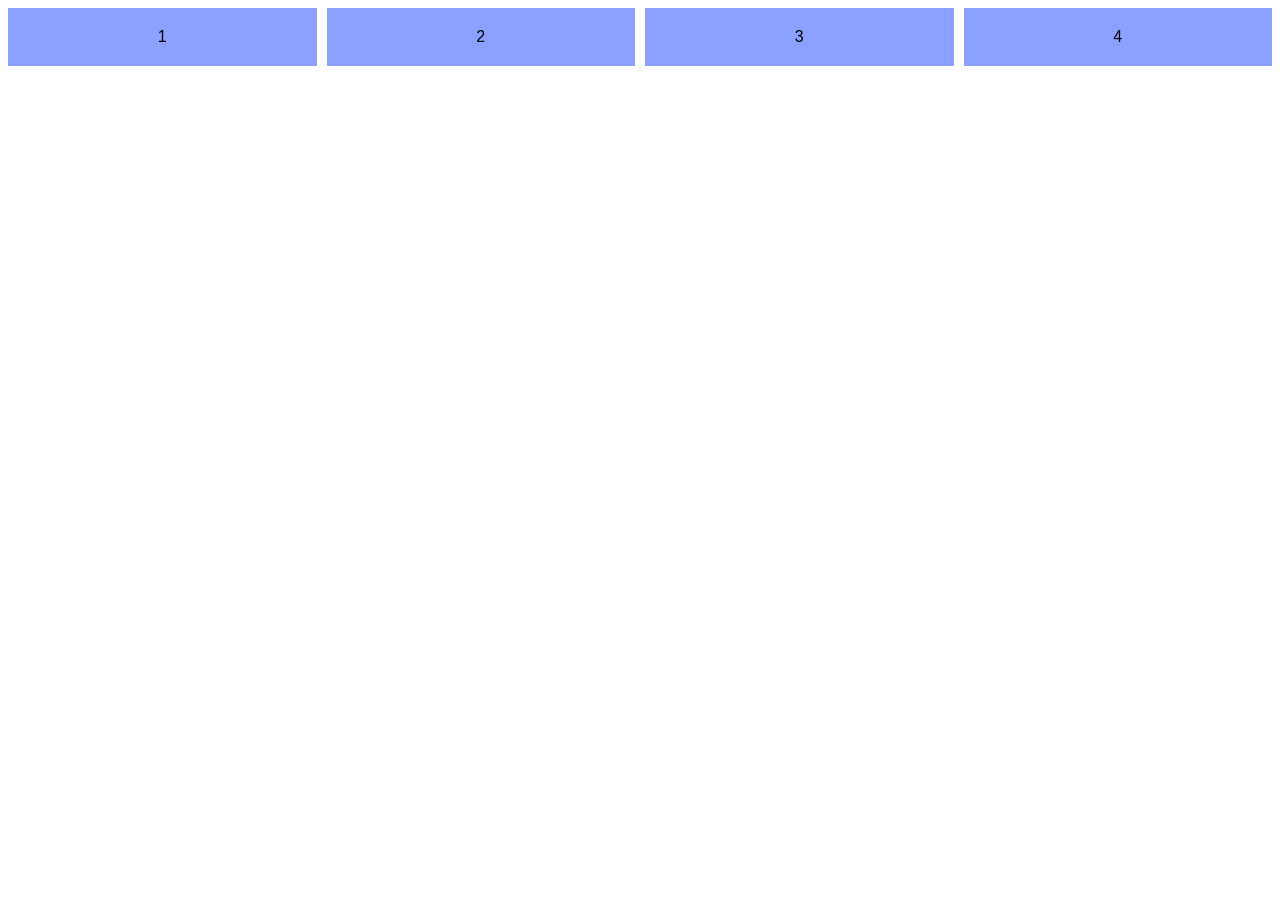
==== CssMedia.html @ 910486df "Add responsive media queries example in HTML" ====
<!DOCTYPE html>
<html lang="en">
<head>
  <meta charset="UTF-8">
  <meta name="viewport" content="width=device-width, initial-scale=1.0">
  <title>Responsive Media Queries Example</title>
  <style>
    body {
      font-family: Arial, sans-serif;
    }
    .container {
      display: flex;
      flex-wrap: wrap;
      gap: 10px;
    }
    .item {
      flex: 1 1 200px;
      background-color: #8ca0ff;
      padding: 20px;
      text-align: center;
    }
    @media (max-width: 600px) {
      .container {
        flex-direction: column;
      }
      .item {
        flex: 1 1 100%;
      }
    }
  </style>
</head>
<body>
  <div class="container">
    <div class="item">1</div>
    <div class="item">2</div>
    <div class="item">3</div>
    <div class="item">4</div>
  </div>
</body>
</html>
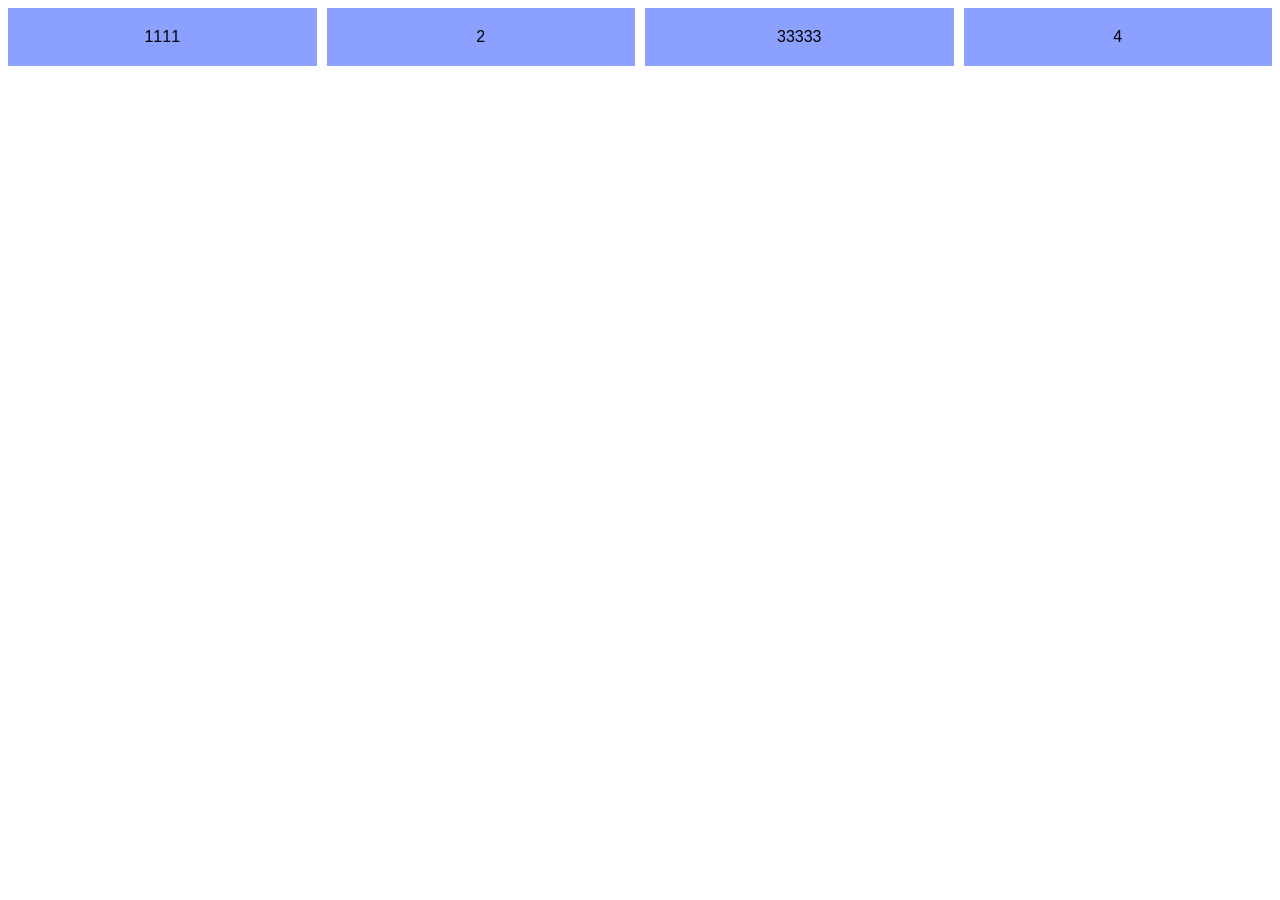
==== commit de93eccc: "Update item divs with new content" ====
--- a/CssMedia.html
+++ b/CssMedia.html
@@ -31,9 +31,9 @@
 </head>
 <body>
   <div class="container">
-    <div class="item">1</div>
+    <div class="item">1111</div>
     <div class="item">2</div>
-    <div class="item">3</div>
+    <div class="item">33333</div>
     <div class="item">4</div>
   </div>
 </body>
